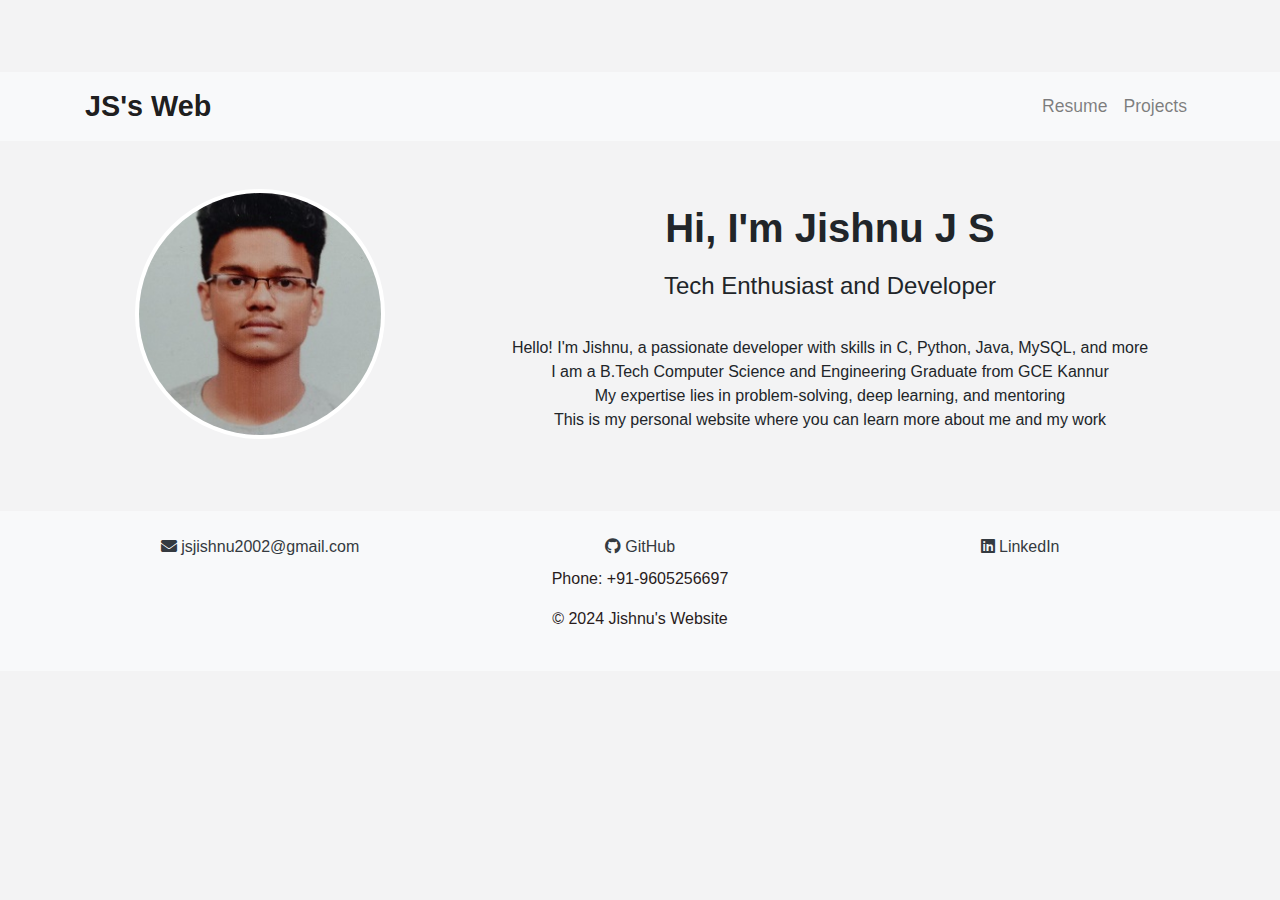
==== index.html @ 48bc439b "Initial commit" ====
<!DOCTYPE html>
<html lang="en">
<head>
    <meta charset="UTF-8">
    <meta name="viewport" content="width=device-width, initial-scale=1.0">
    <title>Jishnu's Website</title>
    <link href="https://stackpath.bootstrapcdn.com/bootstrap/4.5.2/css/bootstrap.min.css" rel="stylesheet">
    <link rel="stylesheet" href="css/styles.css">
    <link rel="stylesheet" href="https://cdnjs.cloudflare.com/ajax/libs/font-awesome/5.15.3/css/all.min.css">
</head>
<body>
    <!-- Navigation Bar -->
    <nav class="navbar navbar-expand-lg navbar-light bg-light">
        <div class="container">
            <a class="navbar-brand" href="index.html">JS's Web</a>
            <button class="navbar-toggler" type="button" data-toggle="collapse" data-target="#navbarNav" aria-controls="navbarNav" aria-expanded="false" aria-label="Toggle navigation">
                <span class="navbar-toggler-icon"></span>
            </button>
            <div class="collapse navbar-collapse" id="navbarNav">
                <ul class="navbar-nav ml-auto">
                    <li class="nav-item">
                        <a class="nav-link" href="resume.html">Resume</a>
                    </li>
                    <li class="nav-item">
                        <a class="nav-link" href="projects.html">Projects</a>
                    </li>
                </ul>
            </div>
        </div>
    </nav>
    
    <!-- Main Content -->
<div class="container mt-5 mb-5">
    <div class="row justify-content-center align-items-center"> <!-- Center align both horizontally and vertically -->
        <div class="col-md-4 text-center">
            <img src="images/profile-pic.jpg" alt="Profile Picture" class="img-fluid rounded-circle mb-4 profile-pic">
        </div>
        <div class="col-md-8">
            <h1 class="display-4 animate-text text-center">Hi, I'm Jishnu J S</h1>
            <p class="lead text-center">Tech Enthusiast and Developer</p>
            <p class="text-center">Hello! I'm Jishnu, a passionate developer with skills in C, Python, Java, MySQL, and more<br>
                I am a B.Tech Computer Science and Engineering Graduate from GCE Kannur<br>
                My expertise lies in problem-solving, deep learning, and mentoring<br>
                This is my personal website where you can learn more about me and my work<br>
            </p>
        </div>
    </div>
</div>


    <!-- Contact Details -->
    <footer class="bg-light text-center py-4 mt-5 footer">
        <div class="container">
            <div class="row">
                <div class="col-md-4">
                    <a href="mailto:jsjishnu2002@gmail.com" class="text-dark">
                        <i class="fas fa-envelope"></i> jsjishnu2002@gmail.com
                    </a>
                </div>
                <div class="col-md-4">
                    <a href="https://github.com/JISHNU-2002" class="text-dark" target="_blank">
                        <i class="fab fa-github"></i> GitHub
                    </a>
                </div>
                <div class="col-md-4">
                    <a href="https://www.linkedin.com/in/jishnu-j-s-7a97b4232" class="text-dark" target="_blank">
                        <i class="fab fa-linkedin"></i> LinkedIn
                    </a>
                </div>
            </div>
            <div class="row mt-2">
                <div class="col-12">
                    <p>Phone: +91-9605256697</p>
                </div>
            </div>
            <p>&copy; 2024 Jishnu's Website</p>
        </div>
    </footer>

    <!-- Scripts -->
    <script src="https://code.jquery.com/jquery-3.5.1.slim.min.js"></script>
    <script src="https://cdn.jsdelivr.net/npm/@popperjs/core@2.5.4/dist/umd/popper.min.js"></script>
    <script src="https://stackpath.bootstrapcdn.com/bootstrap/4.5.2/js/bootstrap.min.js"></script>
</body>
</html>
---- css/styles.css ----
body {
    font-family: 'Segoe UI', Tahoma, Geneva, Verdana, sans-serif;
    padding-top: 4.5rem; /* Adjust to accommodate fixed navbar */
    background-color: #f0f0f1c9; /* Match this color with your navbar */
    margin-bottom: 4.5rem; /* Equal gap from bottom of footer */
}

.navbar {
    transition: all 0.3s ease;
}

.navbar-brand {
    font-size: 1.8rem;
    font-weight: bold;
}

.navbar-nav .nav-link {
    font-size: 1.1rem;
}

.display-4 {
    font-size: 2.5rem;
    font-weight: bold;
    text-align: center; /* Center align text */
    margin-bottom: 1rem; /* Space below heading */
}

.lead {
    font-size: 1.5rem;
    font-weight: normal;
    text-align: center; /* Center align text */
    margin-bottom: 2rem; /* Space below paragraph */
}

.footer {
    color: #291c1c;
    text-align: center; /* Center align text */
    padding: 1rem 0; /* Padding inside footer */
}

@media (max-width: 576px) {
    .navbar-expand-lg .container {
        padding-right: 0;
        padding-left: 0;
    }
}

/* Ensure the profile picture is a perfect circle */
.profile-pic {
    width: 250px;
    height: 250px;
    object-fit: cover; /* Maintain aspect ratio and cover area */
    border-radius: 50%; /* Make it a circle */
    border: 4px solid #fff; /* White border */
}

/* Animation for the text */
@keyframes fadeIn {
    0% {
        opacity: 0;
        transform: translateY(-20px);
    }
    100% {
        opacity: 1;
        transform: translateY(0);
    }
}

.animate-text {
    animation: fadeIn 1s ease-in-out; /* Adjust animation duration */
}

.card {
    background: white;
    padding: 20px;
    margin: 20px 0;
    border-radius: 10px;
    box-shadow: 0 4px 8px rgba(0, 0, 0, 0.1);
}
.card h2 {
    margin-top: 0;
}
.card ul {
    list-style: none;
    padding: 0;
}
.card ul li {
    margin-bottom: 10px;
}
.skills, .contact, .languages, .hobbies, .interests{
    display: flex;
    flex-wrap: wrap;
}
.skills div, .contact div, .languages div, .hobbies div, .interests div{
    flex: 1 1 200px;
    margin: 10px;
}

/* Address style */
.contact address {
    margin: 0; /* Reset default margin for address tag */
    font-style: normal; /* Ensure address is not italicized by default */
    line-height: 1.6; /* Adjust line height for readability */
}

/* Button style */
.btn {
    display: inline-block;
    padding: 10px 20px;
    background-color: #007bff;
    color: white;
    text-decoration: none;
    border-radius: 5px;
    transition: background-color 0.3s ease;
}

.btn:hover {
    background-color: #0056b3;
}
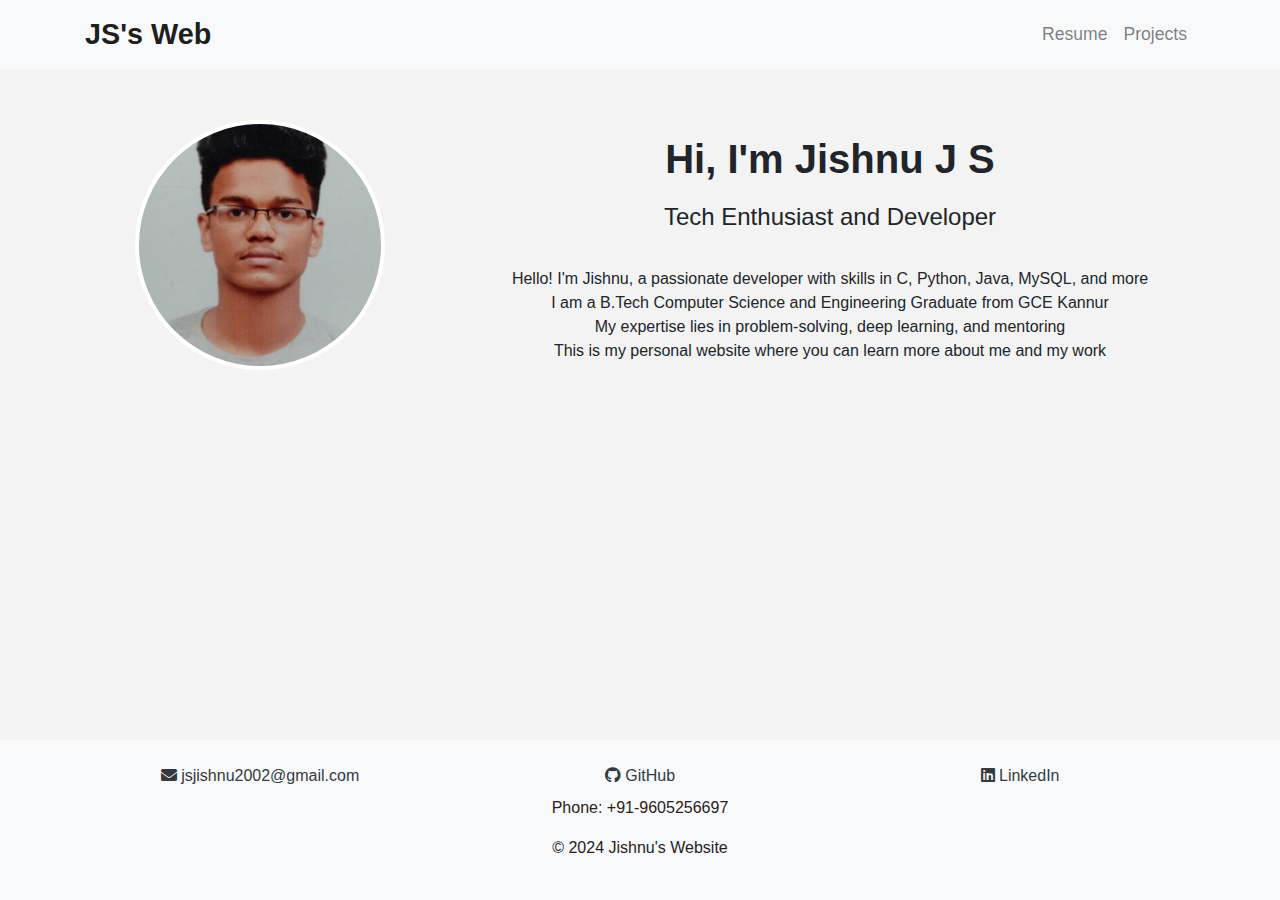
==== commit da59a587: "Changes are made" ====
--- a/index.html
+++ b/index.html
@@ -10,7 +10,7 @@
 </head>
 <body>
     <!-- Navigation Bar -->
-    <nav class="navbar navbar-expand-lg navbar-light bg-light">
+    <nav class="navbar navbar-expand-lg navbar-light bg-light fixed-top">
         <div class="container">
             <a class="navbar-brand" href="index.html">JS's Web</a>
             <button class="navbar-toggler" type="button" data-toggle="collapse" data-target="#navbarNav" aria-controls="navbarNav" aria-expanded="false" aria-label="Toggle navigation">
@@ -49,7 +49,7 @@
 
 
     <!-- Contact Details -->
-    <footer class="bg-light text-center py-4 mt-5 footer">
+    <footer class="bg-light text-center py-4 mt-5 footer fixed-bottom">
         <div class="container">
             <div class="row">
                 <div class="col-md-4">
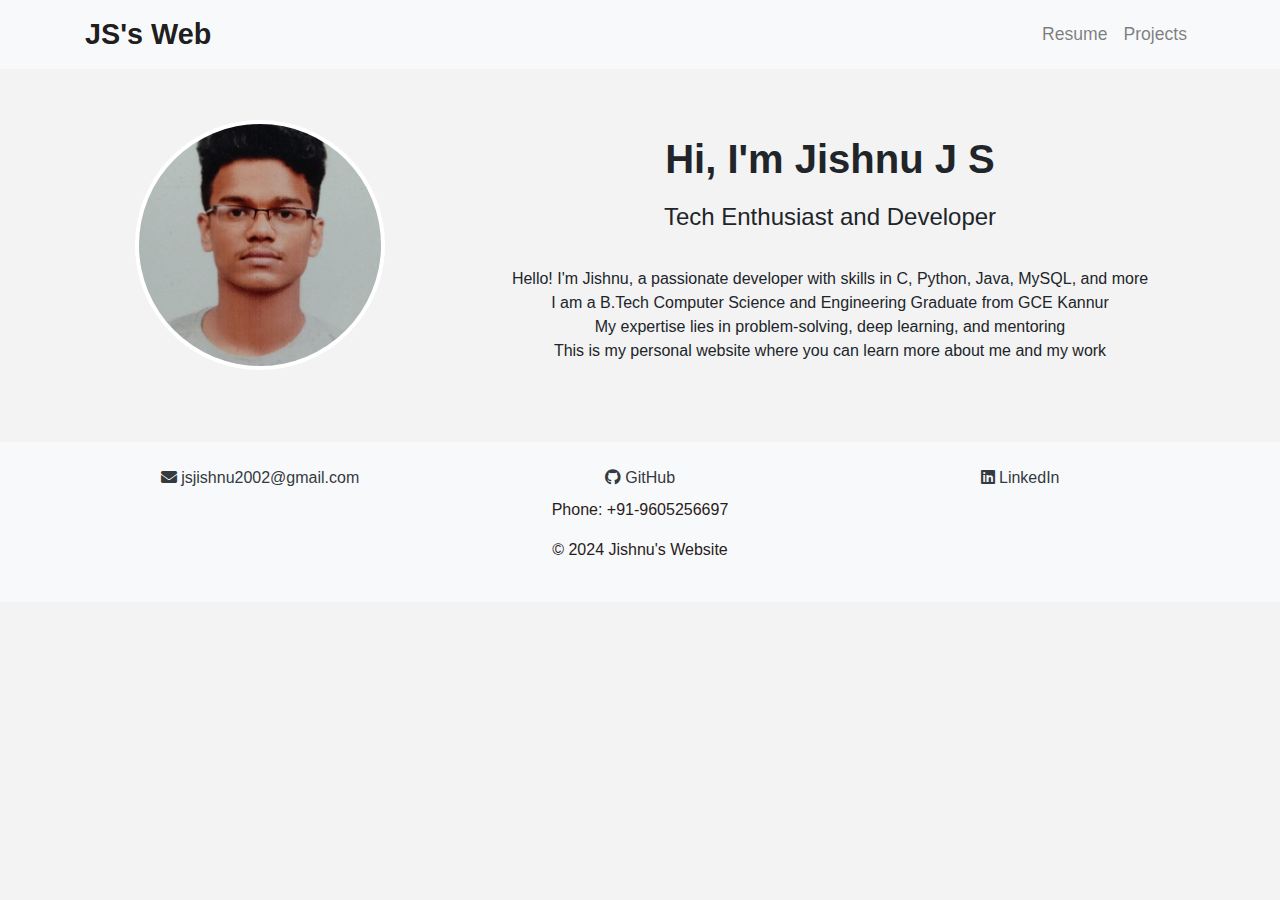
==== commit ad35622d: "File Modified" ====
--- a/index.html
+++ b/index.html
@@ -49,7 +49,7 @@
 
 
     <!-- Contact Details -->
-    <footer class="bg-light text-center py-4 mt-5 footer fixed-bottom">
+    <footer class="bg-light text-center py-4 mt-5 footer">
         <div class="container">
             <div class="row">
                 <div class="col-md-4">
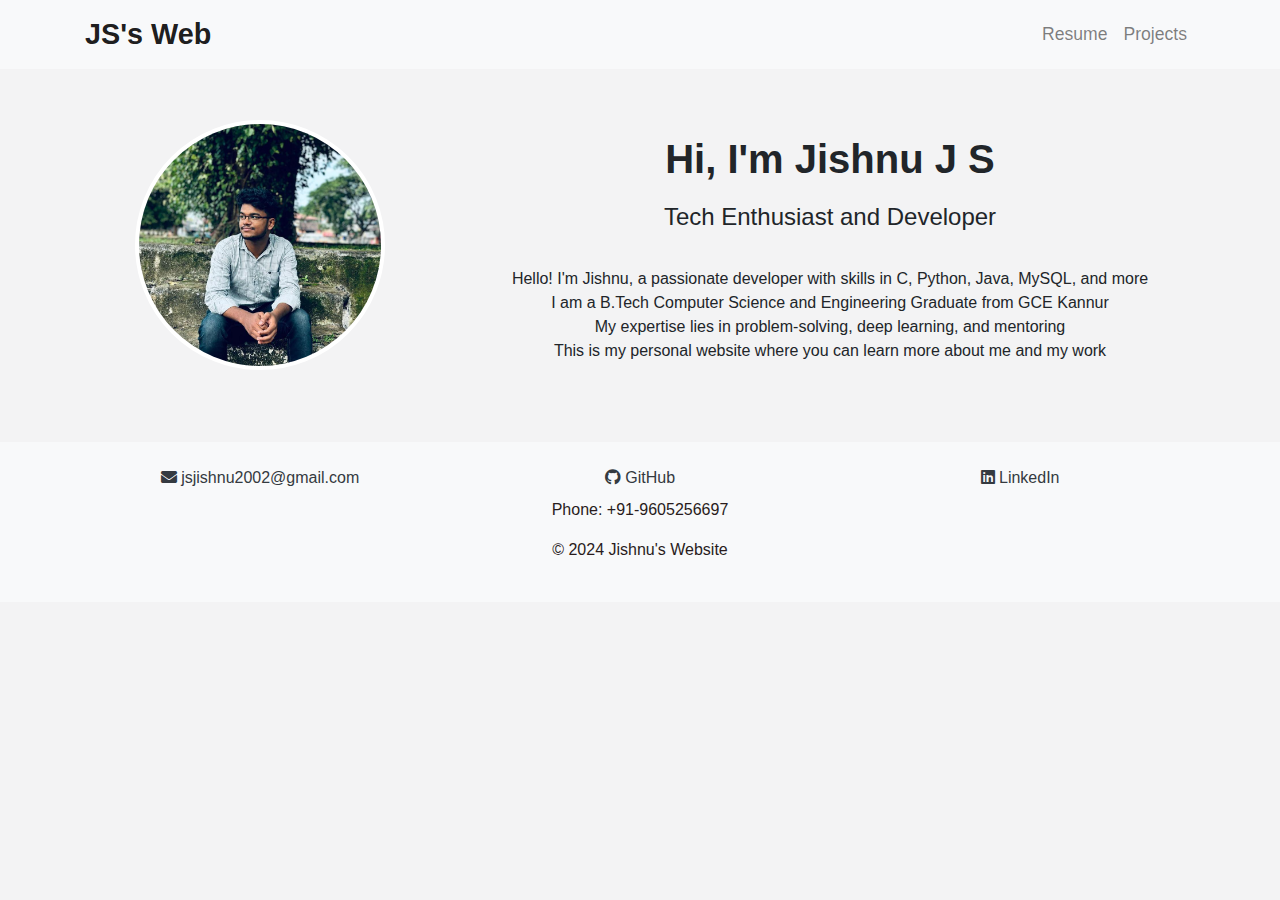
==== commit 2beb851c: "profile pic updated" ====
--- a/index.html
+++ b/index.html
@@ -33,7 +33,7 @@
 <div class="container mt-5 mb-5">
     <div class="row justify-content-center align-items-center"> <!-- Center align both horizontally and vertically -->
         <div class="col-md-4 text-center">
-            <img src="images/profile-pic.jpg" alt="Profile Picture" class="img-fluid rounded-circle mb-4 profile-pic">
+            <img src="images/Jishnu_J_S.jpg" alt="Profile Picture" class="img-fluid rounded-circle mb-4 profile-pic">
         </div>
         <div class="col-md-8">
             <h1 class="display-4 animate-text text-center">Hi, I'm Jishnu J S</h1>
